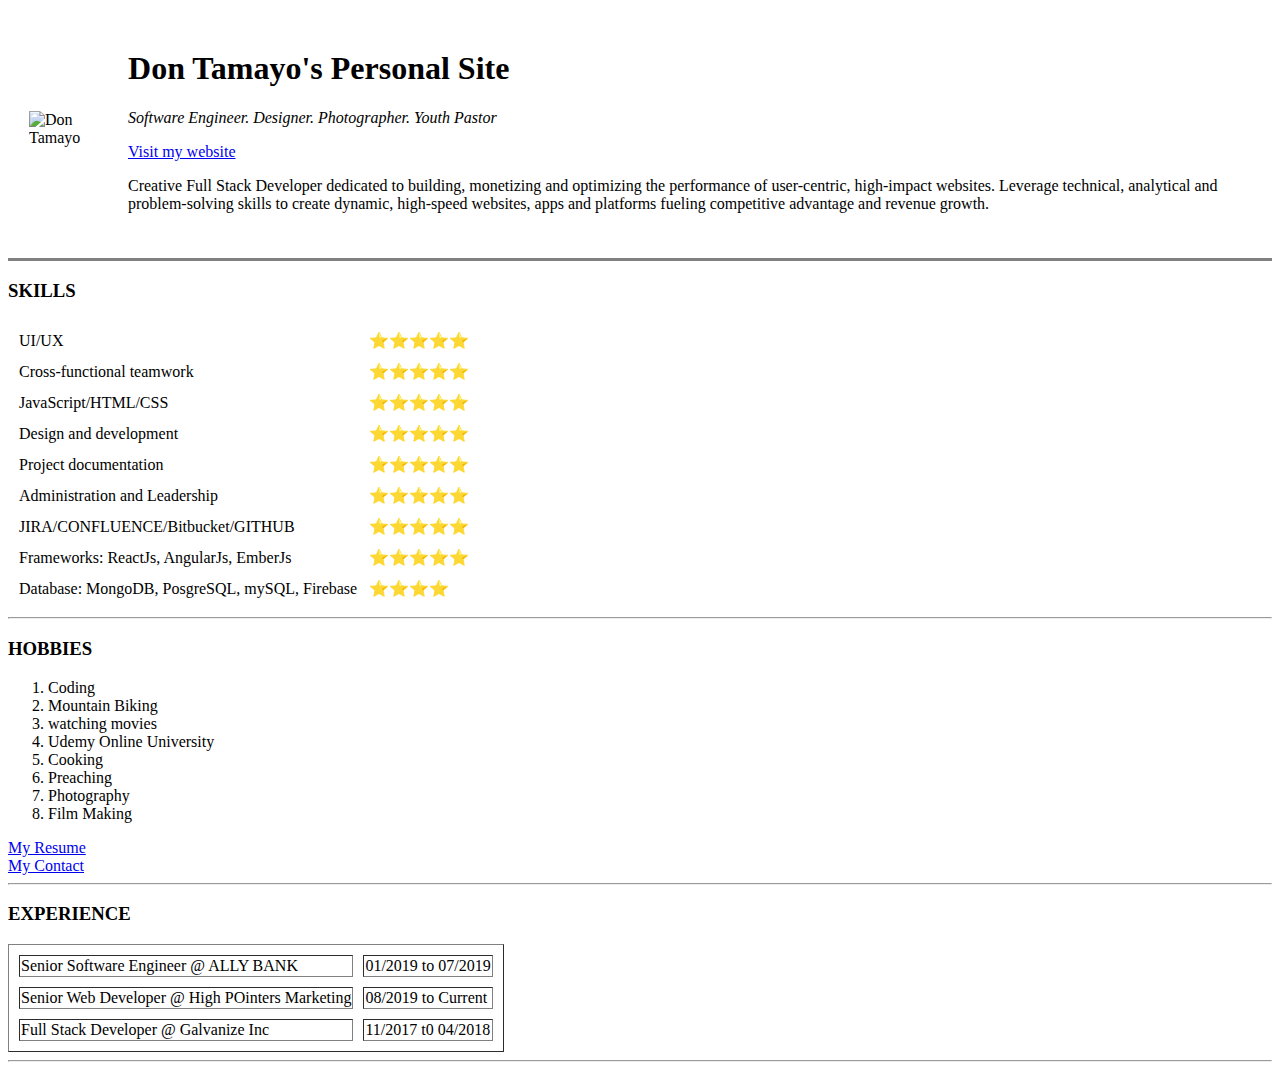
==== index.html @ 264b7d83 "new profile built in html practice" ====
<!DOCTYPE html>
<html lang="en">
<head>
    <meta charset="UTF-8">
    <meta name="viewport" content="width=device-width, initial-scale=1.0">
    <meta http-equiv="X-UA-Compatible" content="ie=edge">
    <title>My Personal Website</title>
</head>
<body>
    <table cellspacing="20">
        <tr>
            <td><img src="https://avatars0.githubusercontent.com/u/32576714?s=400&v=4" alt="Don Tamayo"></td>
            <td> <h1>Don Tamayo's Personal Site</h1>
                <p><em>Software Engineer. Designer. Photographer. Youth Pastor</em></p>
                <p><a target="blank" href="http://dontamayo.com/">Visit my website</a></p>
                <p>Creative Full Stack Developer dedicated to building, monetizing and optimizing the performance of user-centric, high-impact websites. Leverage technical, analytical and problem-solving skills to create dynamic, high-speed websites, apps and platforms fueling competitive advantage and revenue growth.</p>
            </td>
        </tr>
    </table>
    <hr size="3" noshade="2">
    <h3>SKILLS</h3>
    <table cellspacing="10">
        <tr>
            <td>UI/UX</td>
            <td>⭐️⭐️⭐️⭐️⭐️</td>
        </tr>
        <tr>
            <td>Cross-functional teamwork</td>
            <td>⭐️⭐️⭐️⭐️⭐️</td>
        </tr>
        <tr>
            <td>JavaScript/HTML/CSS</td>
            <td>⭐️⭐️⭐️⭐️⭐️</td>
        </tr>
        <tr>
            <td>Design and development</td>
            <td>⭐️⭐️⭐️⭐️⭐️</td>
        </tr>
        <tr>
            <td>Project documentation</td>
            <td>⭐️⭐️⭐️⭐️⭐️</td>
        </tr>
        <tr>
            <td>Administration and Leadership</td>
            <td>⭐️⭐️⭐️⭐️⭐️</td>
        </tr>
        <tr>
            <td>JIRA/CONFLUENCE/Bitbucket/GITHUB</td>
            <td>⭐️⭐️⭐️⭐️⭐️</td>
        </tr>
        <tr>
            <td>Frameworks: ReactJs, AngularJs, EmberJs</td>
            <td>⭐️⭐️⭐️⭐️⭐️</td>
        </tr>
        <tr>
            <td>Database: MongoDB, PosgreSQL, mySQL, Firebase</td>
            <td>⭐️⭐️⭐️⭐️</td>
        </tr>
        
    </table>
    <!-- <ul>
        <li>UI/UX</li>
        <li>Cross-functional teamwork</li>
        <li>Efficient data management</li>
        <li>Performance and scalability optimization</li>
        <li>JavaScript/HTML/CSS</li>
        <li>Design and development</li>
        <li>Administration and Leadership</li>
        <li>Tools customization</li>
        <li>Project documentation</li>
        <li>Testing and debugging</li>
        <li>JIRA/CONFLUENCE/Bitbucket/GITHUB</li>
        <li>Testing and deployment</li>
        <li>ReactJs, AngularJs, EmberJs</li>
        <li>MongoDB, PosgreSQL, mySQL</li>
    </ul> -->
    <hr>
    <h3>HOBBIES</h3>
    <ol>
        <li>Coding</li>
        <li>Mountain Biking</li>
        <li>watching movies</li>
        <li>Udemy Online University</li>
        <li>Cooking</li>
        <li>Preaching</li>
        <li>Photography</li>
        <li>Film Making</li>
    </ol>
    
    <a href="./resume.html">My Resume</a><br>
    <a href="./contact.html">My Contact</a>
<hr>
    <h3>EXPERIENCE</h3>
    <table border="1" cellspacing="10">
        <tr>
            <td>Senior Software Engineer @ ALLY BANK</td>
            <td>01/2019 to 07/2019</td>
        </tr>
        <tr>
            <td>Senior Web Developer @ High POinters Marketing</td>
            <td>08/2019 to Current </td>
        </tr>
        <tr>
            <td>Full Stack Developer @ Galvanize Inc</td>
            <td>11/2017 t0 04/2018</td>
        </tr>
    </table>
<hr>

</body>
</html>
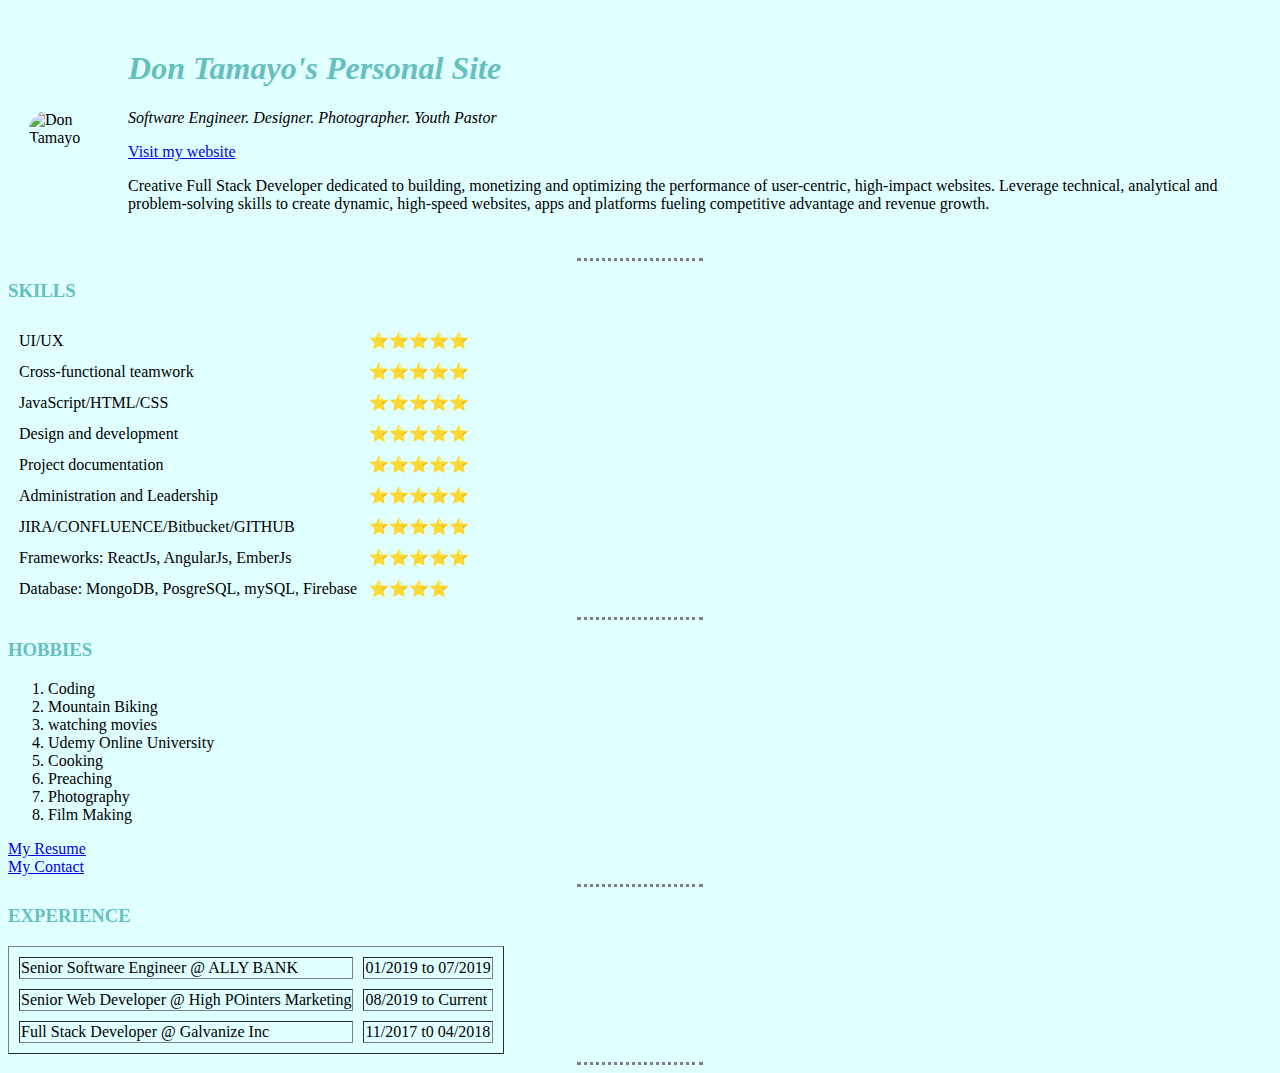
==== commit 3f1bd8c3: "just for refreshment" ====
--- a/index.html
+++ b/index.html
@@ -5,6 +5,7 @@
     <meta name="viewport" content="width=device-width, initial-scale=1.0">
     <meta http-equiv="X-UA-Compatible" content="ie=edge">
     <title>My Personal Website</title>
+    <link rel="stylesheet" href="./style.css">
 </head>
 <body>
     <table cellspacing="20">
@@ -17,7 +18,7 @@
             </td>
         </tr>
     </table>
-    <hr size="3" noshade="2">
+    <hr>
     <h3>SKILLS</h3>
     <table cellspacing="10">
         <tr>
--- a/style.css
+++ b/style.css
@@ -0,0 +1,21 @@
+body {
+    background-color: lightcyan;
+}
+h1 {
+    color: #66BFBF;
+    font-style: oblique;
+}
+h3 {
+    color: #66BFBF;
+}
+hr {
+    border-style: none;
+    border-top-style: dotted;
+    border-color: grey;
+    border-width: 3px;
+    width: 10%;
+}
+img {
+    border-radius: 10rem;
+
+}